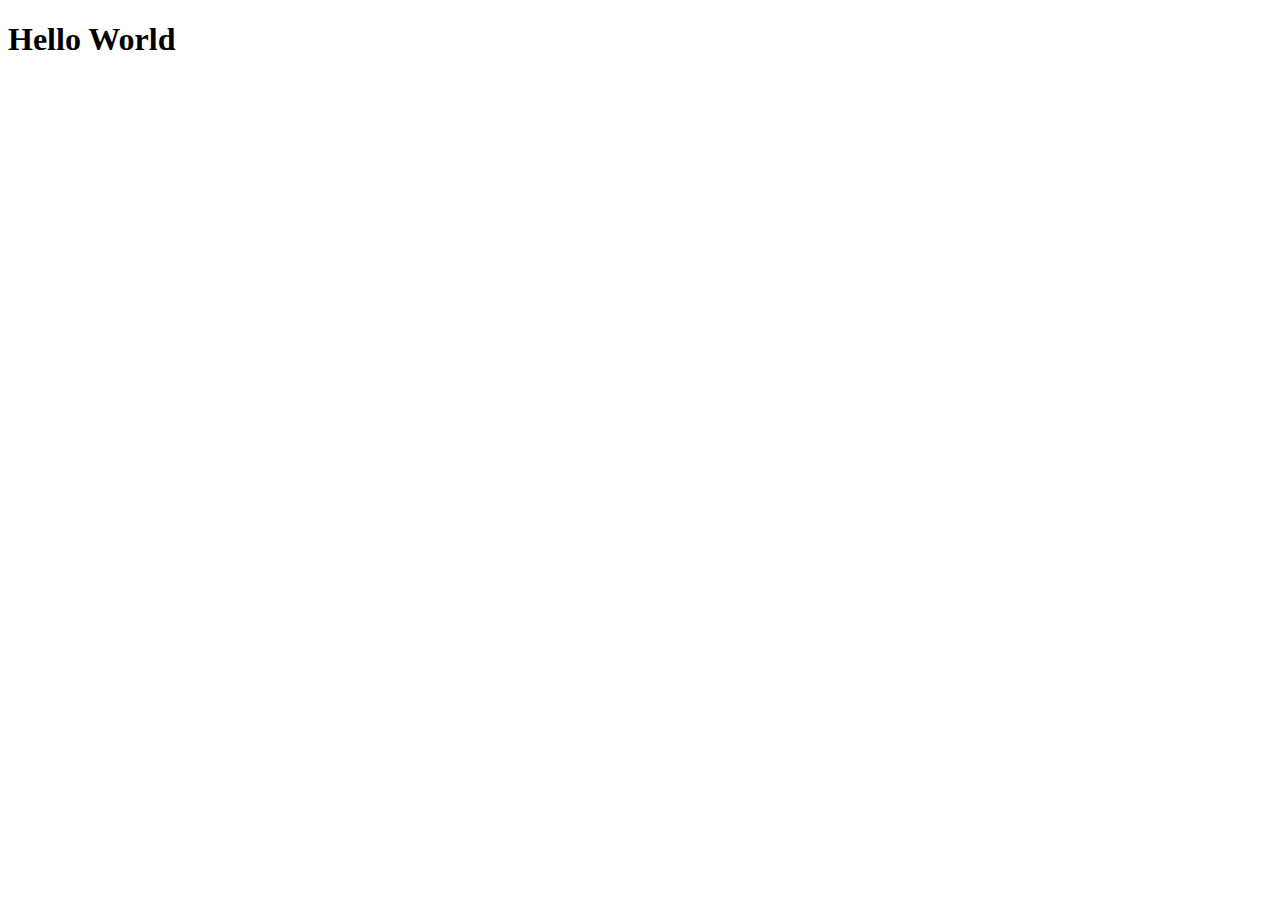
==== index.html @ 8dd8efc7 "2" ====
<!DOCTYPE html>
<html lang="fr">
<head>
    <meta charset="UTF-8">
    <meta name="viewport" content="width=device-width, initial-scale=1.0">
    <title>Accueil</title>
</head>
<body>
    <h1>Hello World</h1>
</body>
</html>
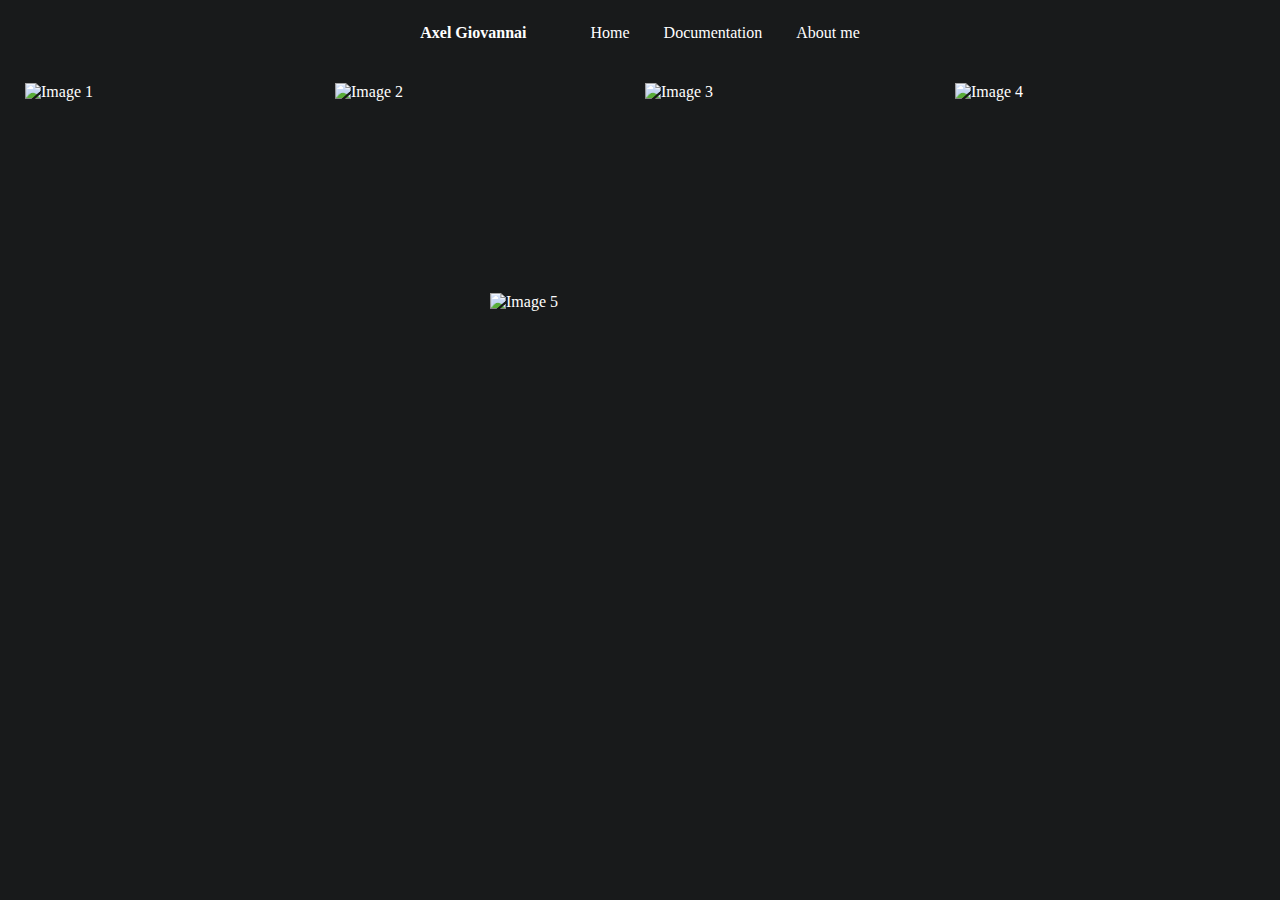
==== commit e8bcbd8f: "2" ====
--- a/index.html
+++ b/index.html
@@ -4,8 +4,26 @@
     <meta charset="UTF-8">
     <meta name="viewport" content="width=device-width, initial-scale=1.0">
     <title>Accueil</title>
+    <link rel="stylesheet" href="styles.css">
 </head>
 <body>
-    <h1>Hello World</h1>
+
+    <nav>
+        <ul>
+            <li><strong>Axel Giovannai</strong></li>
+            <li><a href="index.html">Home</a></li>
+            <li><a href="documentation.html">Documentation</a></li>
+            <li><a href="about.html">About me</a></li>
+        </ul>
+    </nav>
+    
+    
+    <div class="gallery">
+        <img src="pictures/01.jpg" alt="Image 1">
+        <img src="pictures/02.jpg" alt="Image 2">
+        <img src="pictures/03.jpg" alt="Image 3">
+        <img src="pictures/04.jpg" alt="Image 4">
+        <img src="pictures/05.jpg" alt="Image 5">
+    </div>
 </body>
 </html>
--- a/styles.css
+++ b/styles.css
@@ -0,0 +1,43 @@
+body {
+    background-color: #181a1b;
+    color: white; /* Pour que le texte soit lisible sur fond sombre */
+}
+
+nav {
+    text-align: center;
+    margin-bottom: 20px;
+}
+
+nav ul {
+    list-style-type: none;
+    padding: 0;
+    display: inline-block;
+}
+
+nav ul li {
+    display: inline;
+    margin: 0 15px;
+}
+
+nav ul li a {
+    color: white; /* Liens en blanc */
+    text-decoration: none; /* Supprimer la décoration par défaut des liens */
+}
+
+nav ul li strong {
+    color: white; /* Titre en blanc */
+    margin-right: 30px; /* Ajouter un espace après le titre */
+}
+
+.gallery {
+    display: flex;
+    justify-content: center;
+    flex-wrap: wrap;
+}
+
+.gallery img {
+    width: 300px; /* Largeur augmentée pour rendre les images rectangulaires */
+    height: 200px; /* Hauteur ajustée */
+    object-fit: cover;
+    margin: 5px; /* Réduire la marge pour réduire l'écart entre les images */
+}
